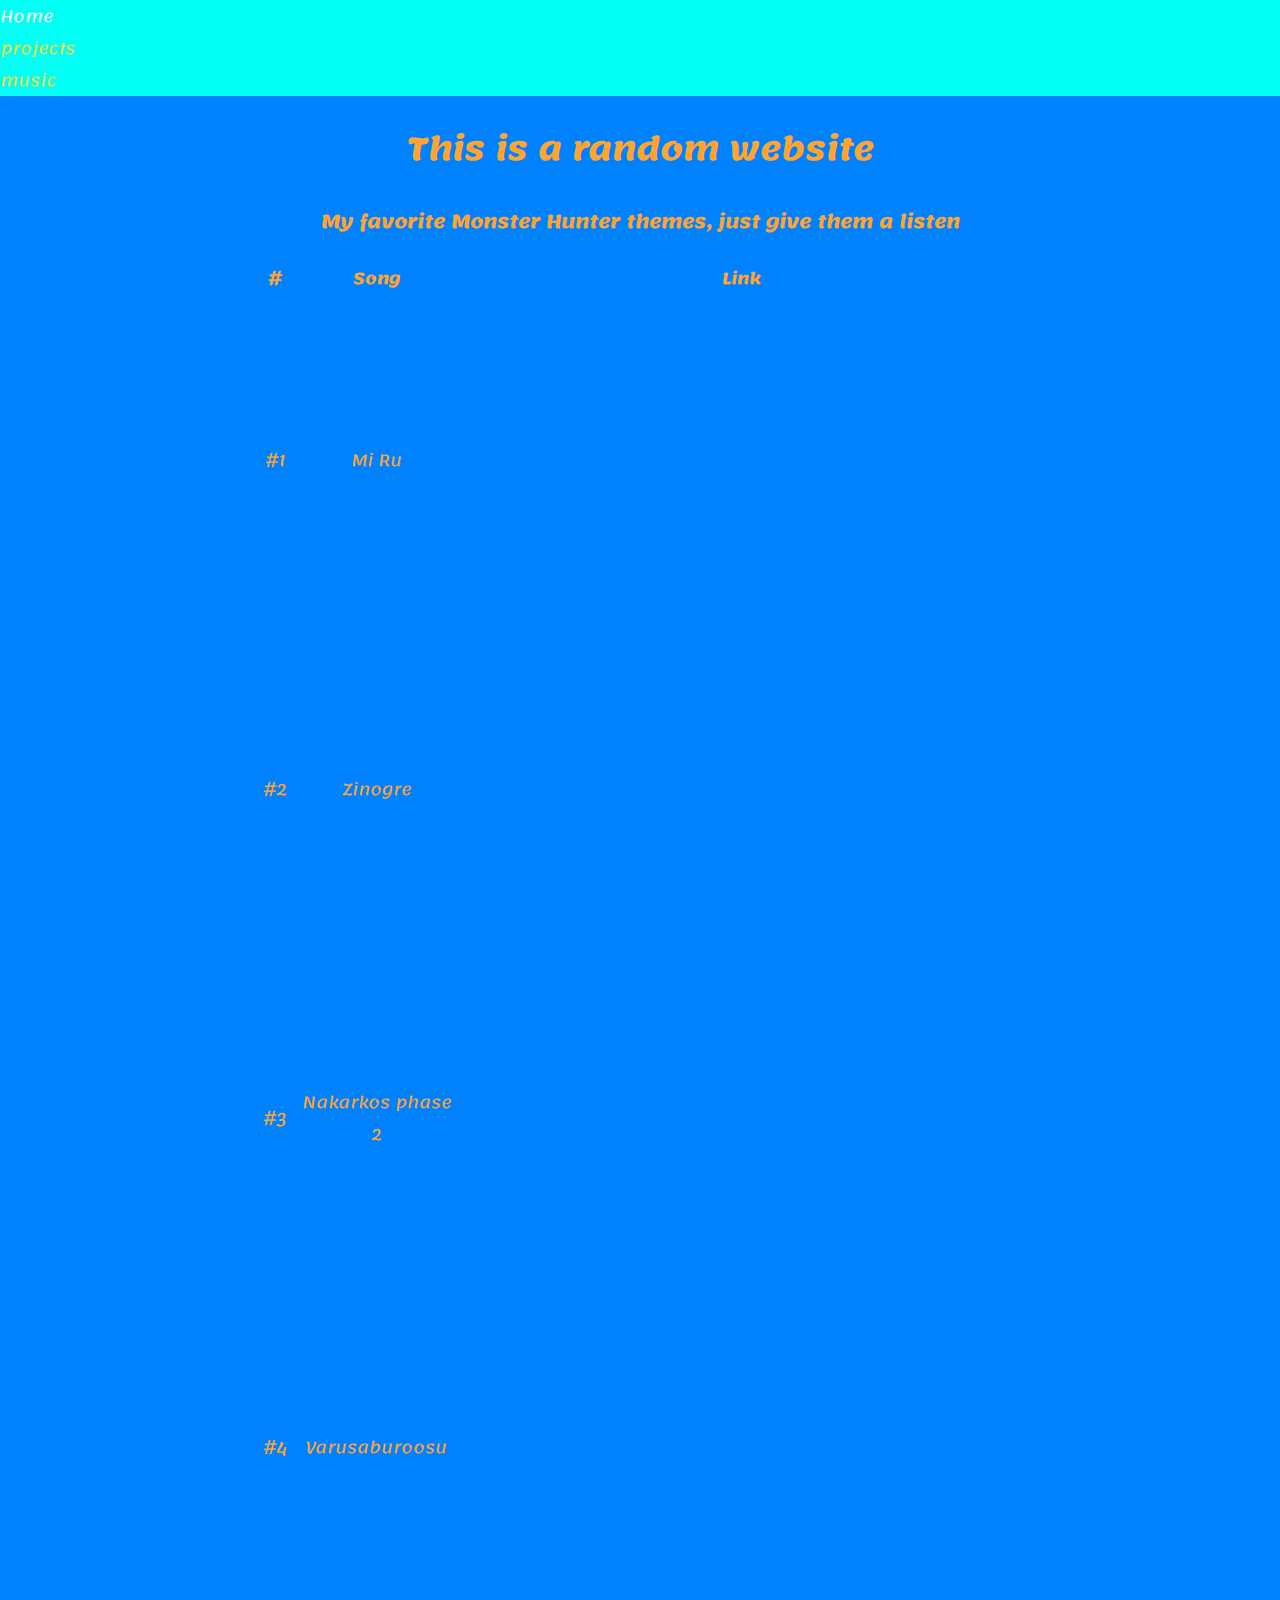
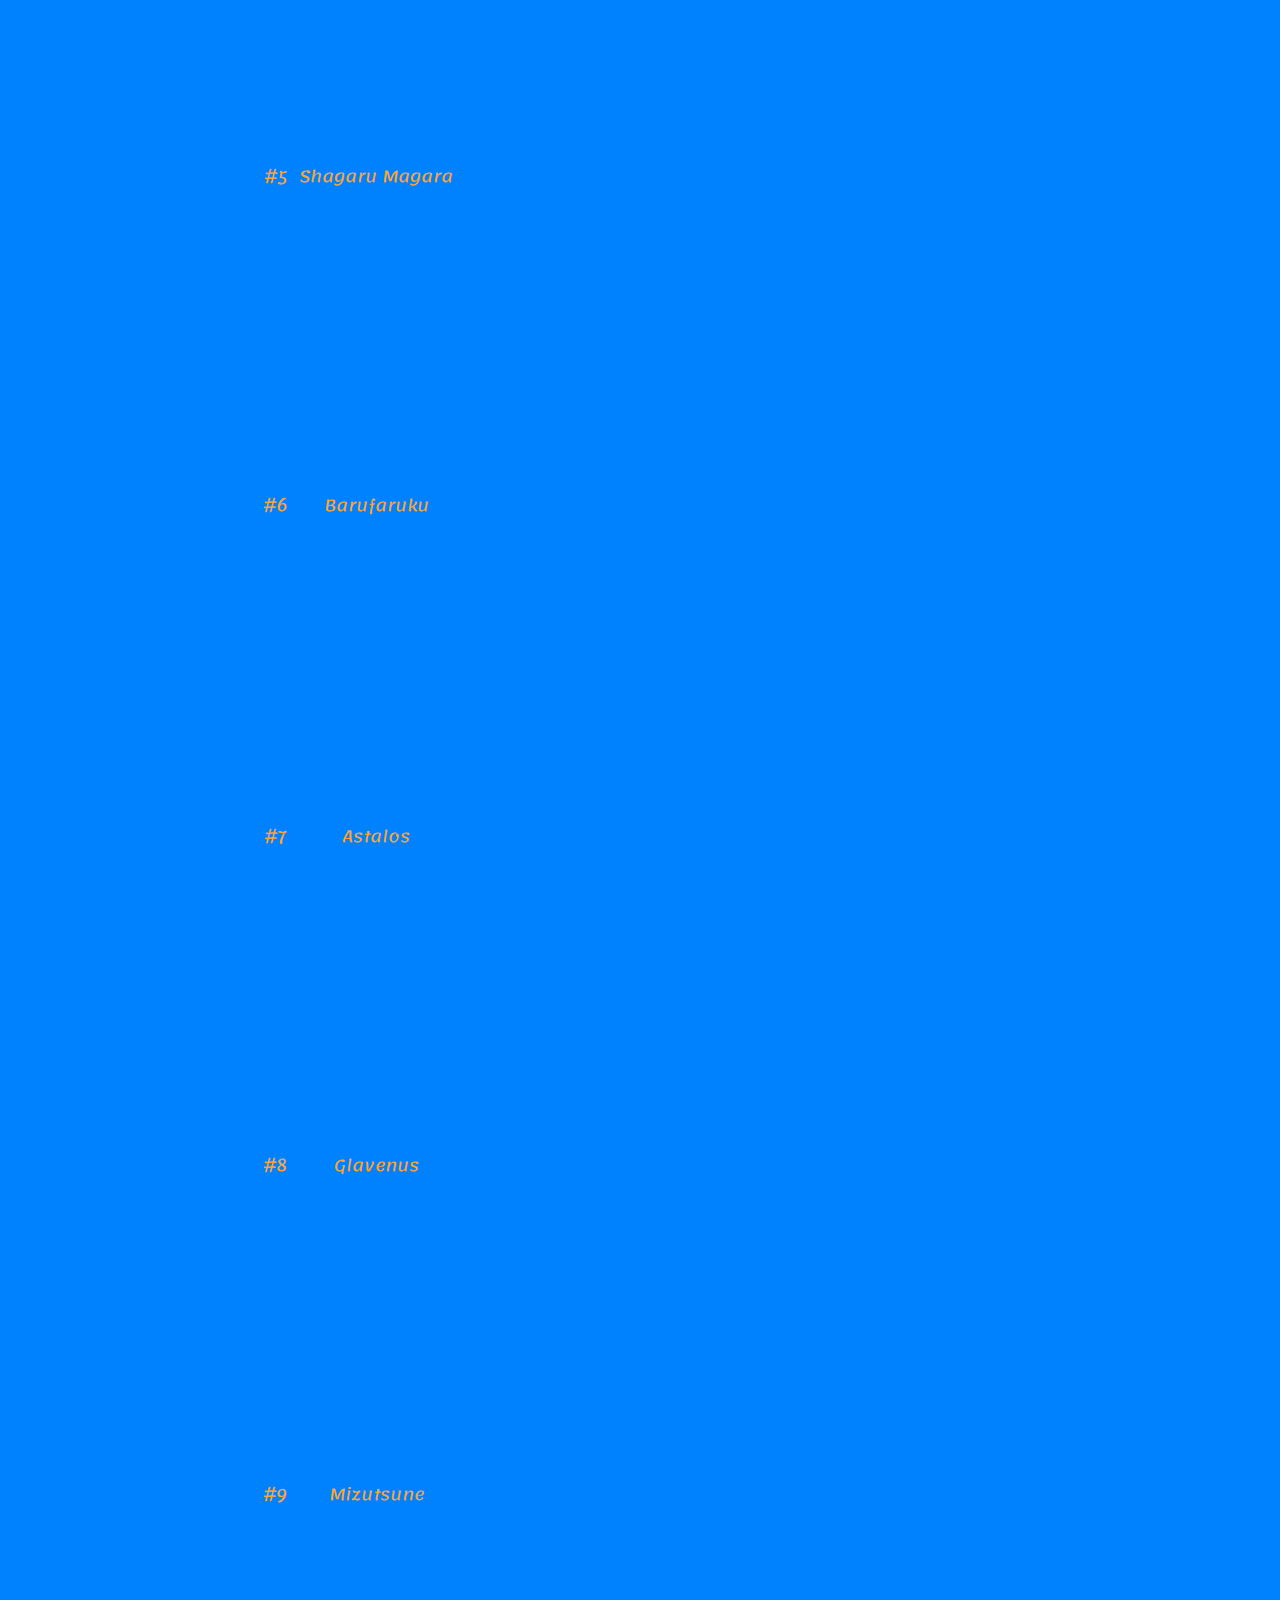
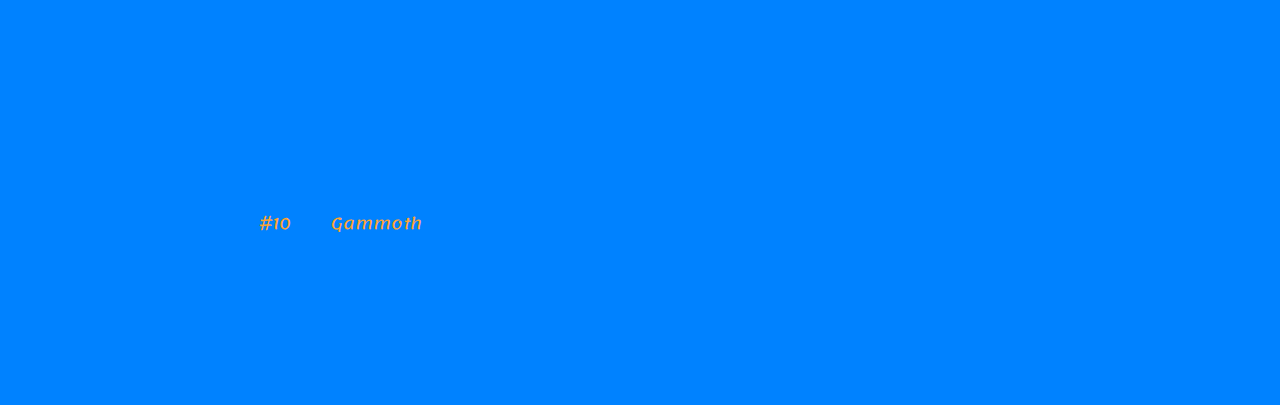
==== music.html @ 01d09d97 "my stuff" ====
<!DOCTYPE html>
<html>
<head>
  <title> This is a random website </title>
  <link href="css/style.css" rel="stylesheet">
  <link href="https://fonts.googleapis.com/css?family=Lemonada" rel="stylesheet">
  <link href="https://maxcdn.bootstrapcdn.com/font-awesome/4.7.0/css/font-awesome.min.css" rel="stylesheet" integrity="sha384-wvfXpqpZZVQGK6TAh5PVlGOfQNHSoD2xbE+QkPxCAFlNEevoEH3Sl0sibVcOQVnN" crossorigin="anonymous">
</head>

<body>
<ul class="nav">
  <li><a href="index.html">Home</a></li>
  <li><a href="project.html">projects</a></li>
  <li><a href="music.html">music</a></li>
</ul>
  <div class="container">


    <h1> This is a random website </h1>
    <h3> My favorite Monster Hunter themes, just give them a listen </h3>
    <table>
      <thead>
        <tr>
        <th>#</th>
        <th>Song</th>
        <th>Link</th>
      </tr>


      </thead>

      <tbody>
        <tr>
        <td>#1</td>
        <td>Mi Ru</td>
        <td><iframe width="560" height="315" src="https://www.youtube.com/embed/kvXeLh1a4KQ" frameborder="0" allowfullscreen></iframe></td>
      </tr>
      <tr>
        <td>#2</td>
        <td>Zinogre</td>
        <td><iframe width="560" height="315" src="https://www.youtube.com/embed/uV8laC3y4vc" frameborder="0" allowfullscreen></iframe></td>
      </tr>
      <tr>
        <td>#3</td>
        <td>Nakarkos phase 2</td>
        <td><iframe width="560" height="315" src="https://www.youtube.com/embed/pKDOqZm15oM" frameborder="0" allowfullscreen></iframe></td>
      </tr>
      </tbody>
      <tr>
        <td>#4</td>
        <td>Varusaburoosu</td>
        <td><iframe width="560" height="315" src="https://www.youtube.com/embed/e-nXonpnFHI" frameborder="0" allowfullscreen></iframe></td>
      </tr>
      <tr>
        <td>#5</td>
        <td>Shagaru Magara</td>
        <td><iframe width="560" height="315" src="https://www.youtube.com/embed/6oJEicmI_Fs" frameborder="0" allowfullscreen></iframe></td>
      </tr>
      <tr>
        <td>#6</td>
        <td>Barufaruku</td>
        <td><iframe width="560" height="315" src="https://www.youtube.com/embed/9PlbIoMQoUY" frameborder="0" allowfullscreen></iframe></td>
      </tr>
      <tr>
        <tr>
        <td>#7</td>
        <td>Astalos</td>
        <td><iframe width="560" height="315" src="https://www.youtube.com/embed/j6RSbo_n4HE" frameborder="0" allowfullscreen></iframe></td>
      </tr>

        <tr>
          <td>#8</td>
          <td>Glavenus</td>
          <td><iframe width="560" height="315" src="https://www.youtube.com/embed/rozZvW7zYAE" frameborder="0" allowfullscreen></iframe></td>
        </tr>
        <tr>
          <td>#9</td>
          <td>Mizutsune</td>
          <td><iframe width="560" height="315" src="https://www.youtube.com/embed/VyXeOpj3RWI" frameborder="0" allowfullscreen></iframe></td>
          </tr>
          <tr>
            <td>#10</td>
            <td>Gammoth</td>
            <td><iframe width="560" height="315" src="https://www.youtube.com/embed/ZXieRmIpUxY" frameborder="0" allowfullscreen></iframe></td>
          </tr>
    </table>
    <p></p>
    </div>
    <script></script>
  </body>
</html>
---- css/style.css ----
html, body{
  width: 100%;
margin: 0;
padding: 0;

background-color: #0082FF;
font-family: 'Lemonada', cursive;
color: #FFA432;
}
.nav{
  margin: 0;
  padding: 0;
  background-color: #01FFF5;
}
.container{
text-align: center;

}
.image{
  width: 25%;
  margin-top: 100px;
  border-radius:50%;
  height: 25%;
}
a{
  color: #E8DE47;
  text-decoration: none;
    -webkit-transition: all 0.5s;
}
a:hover{

  color: white;
}
table{

  width: 60%;
  margin:0px 20% 0px 20%;
margin-left: 20%;
margin-right:20%;
}
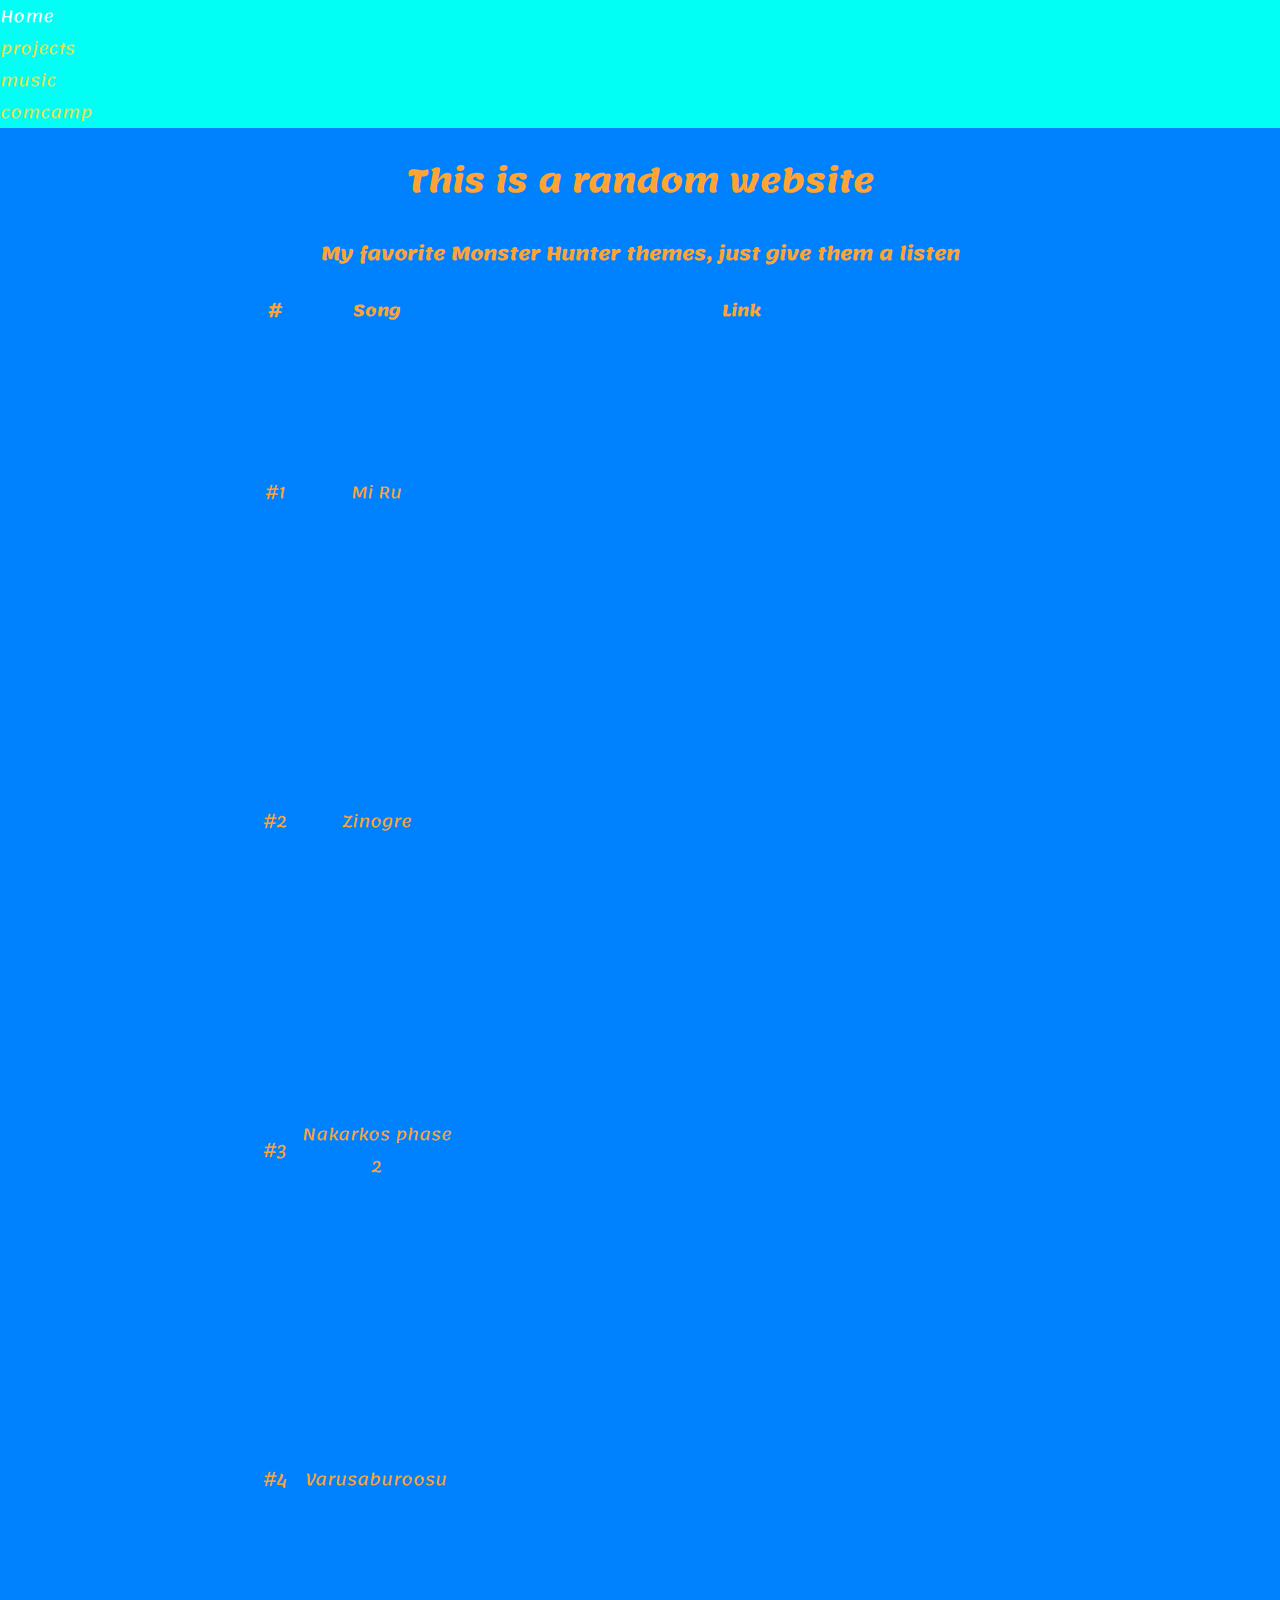
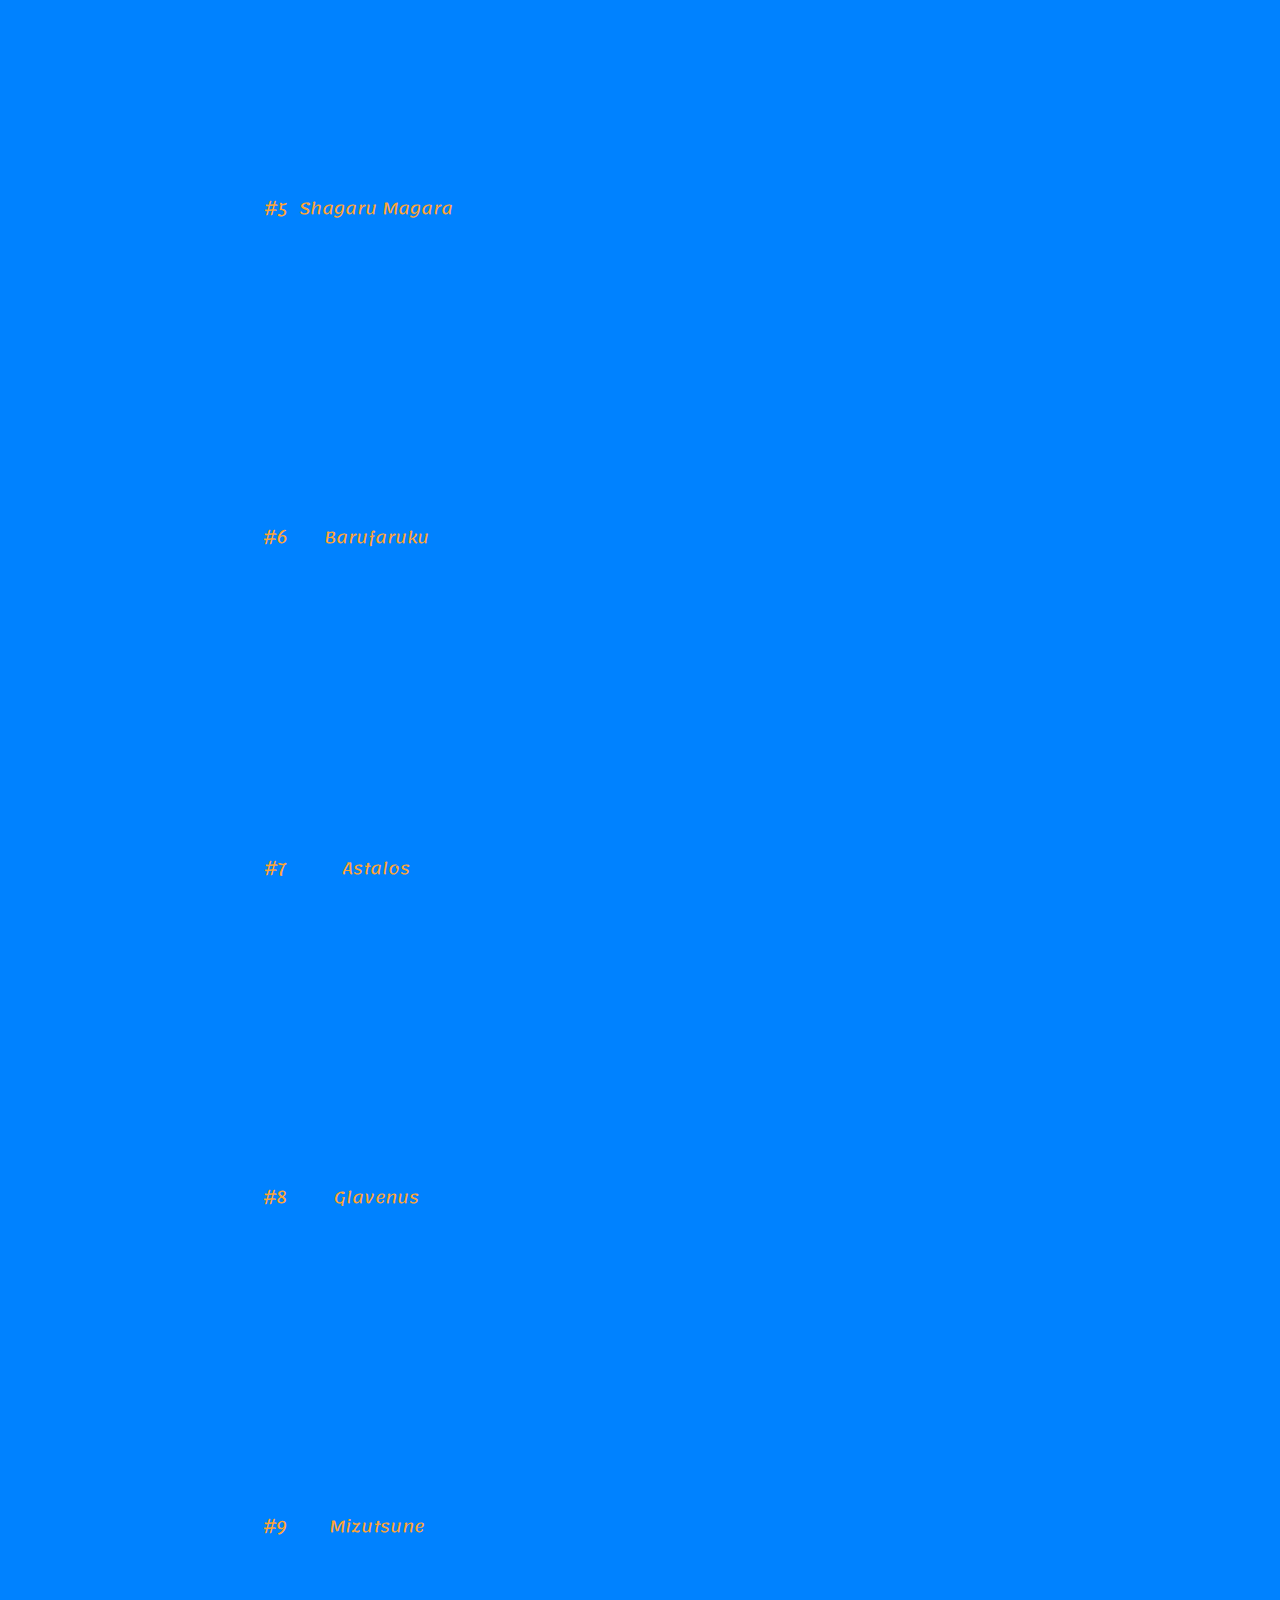
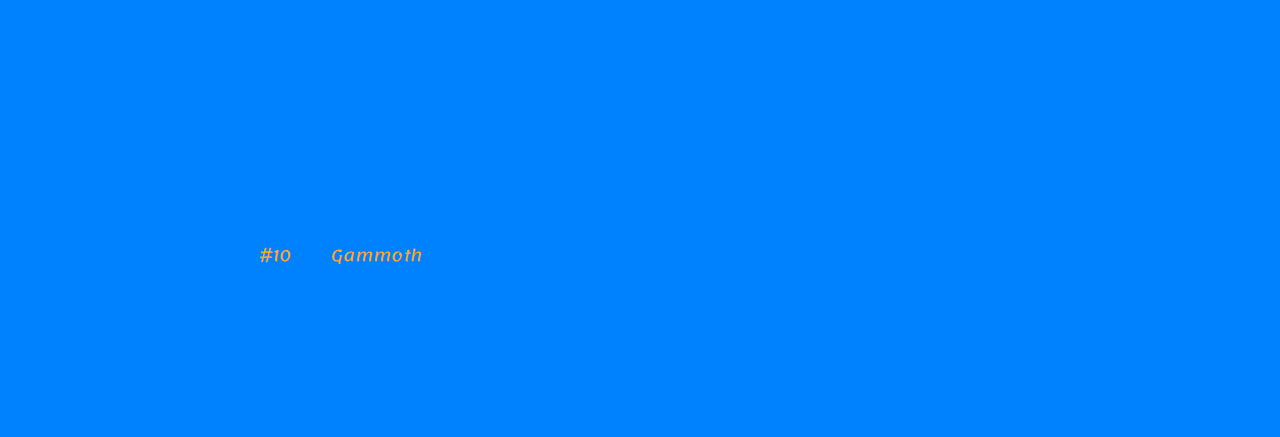
==== commit faded11b: "my stuff" ====
--- a/music.html
+++ b/music.html
@@ -12,6 +12,7 @@
   <li><a href="index.html">Home</a></li>
   <li><a href="project.html">projects</a></li>
   <li><a href="music.html">music</a></li>
+  <li><a herf="https://compcamps.com/campers/">comcamp</a></li>
 </ul>
   <div class="container">
 
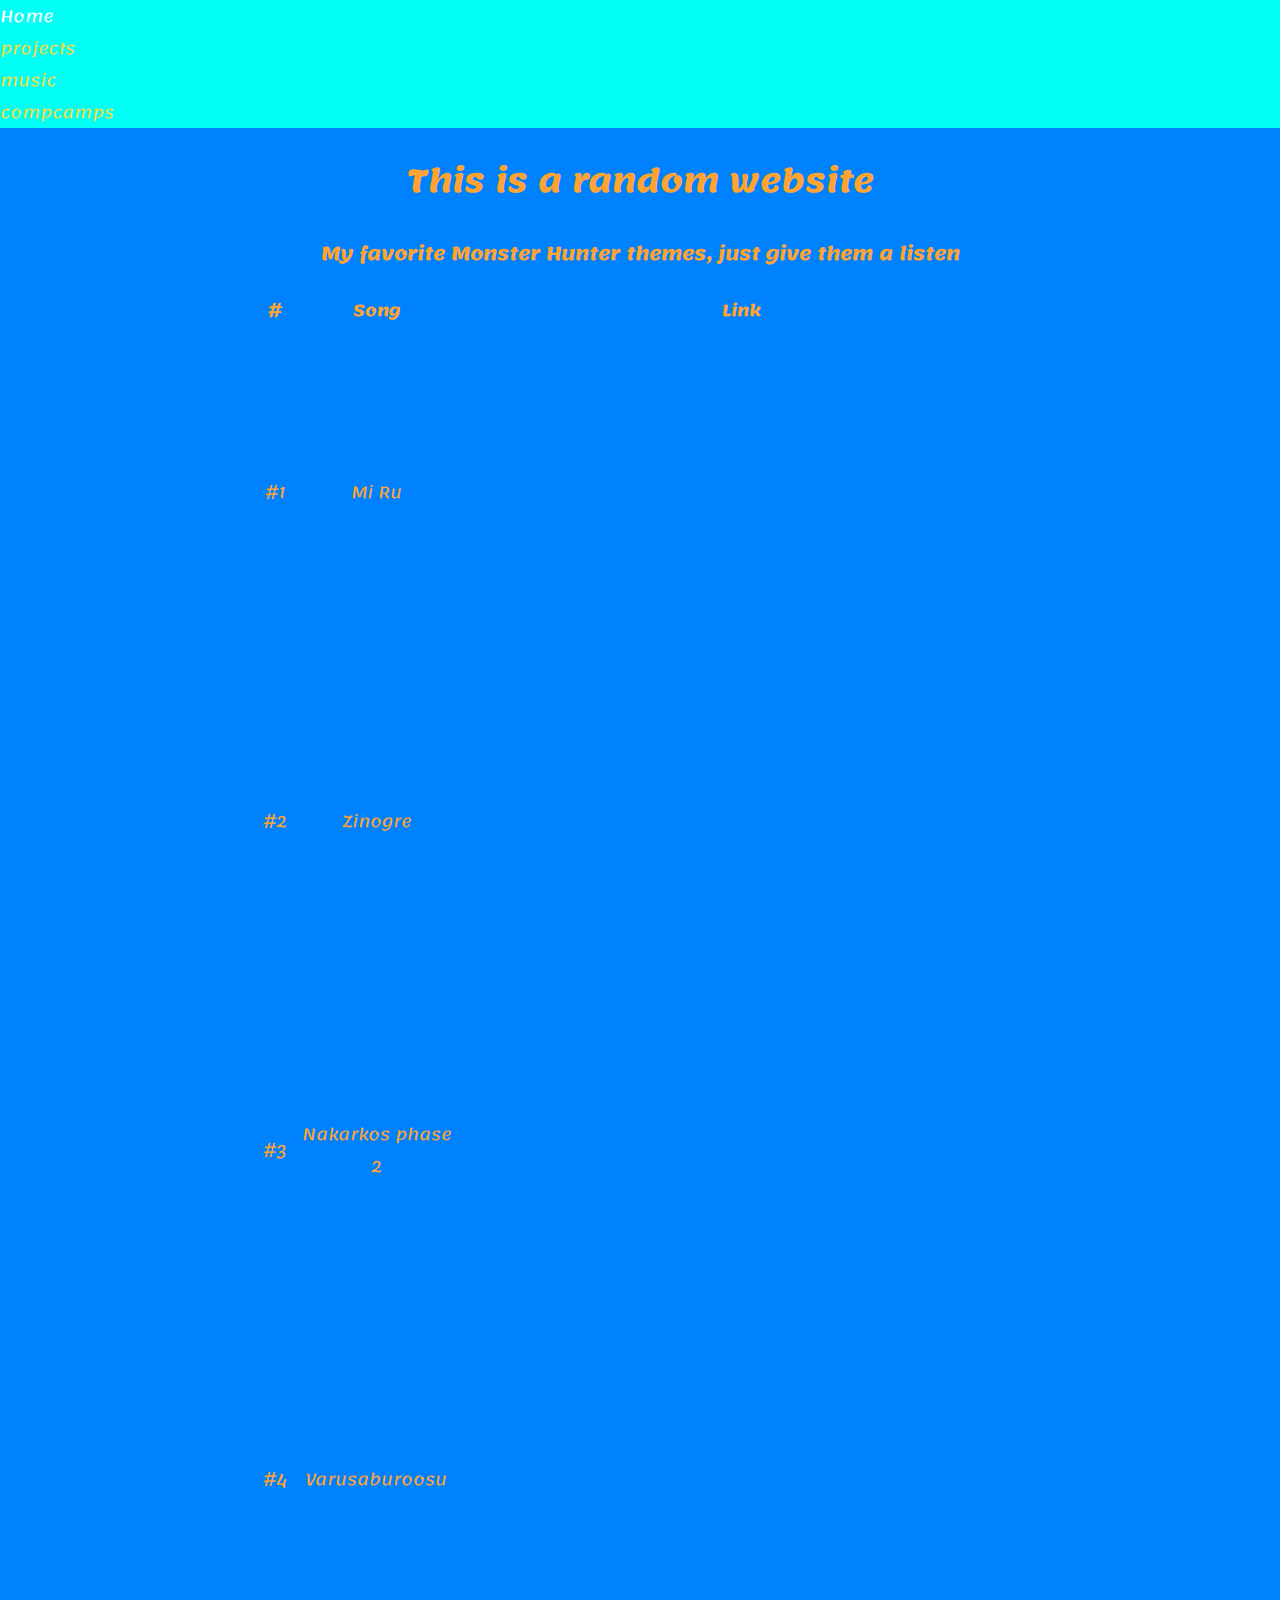
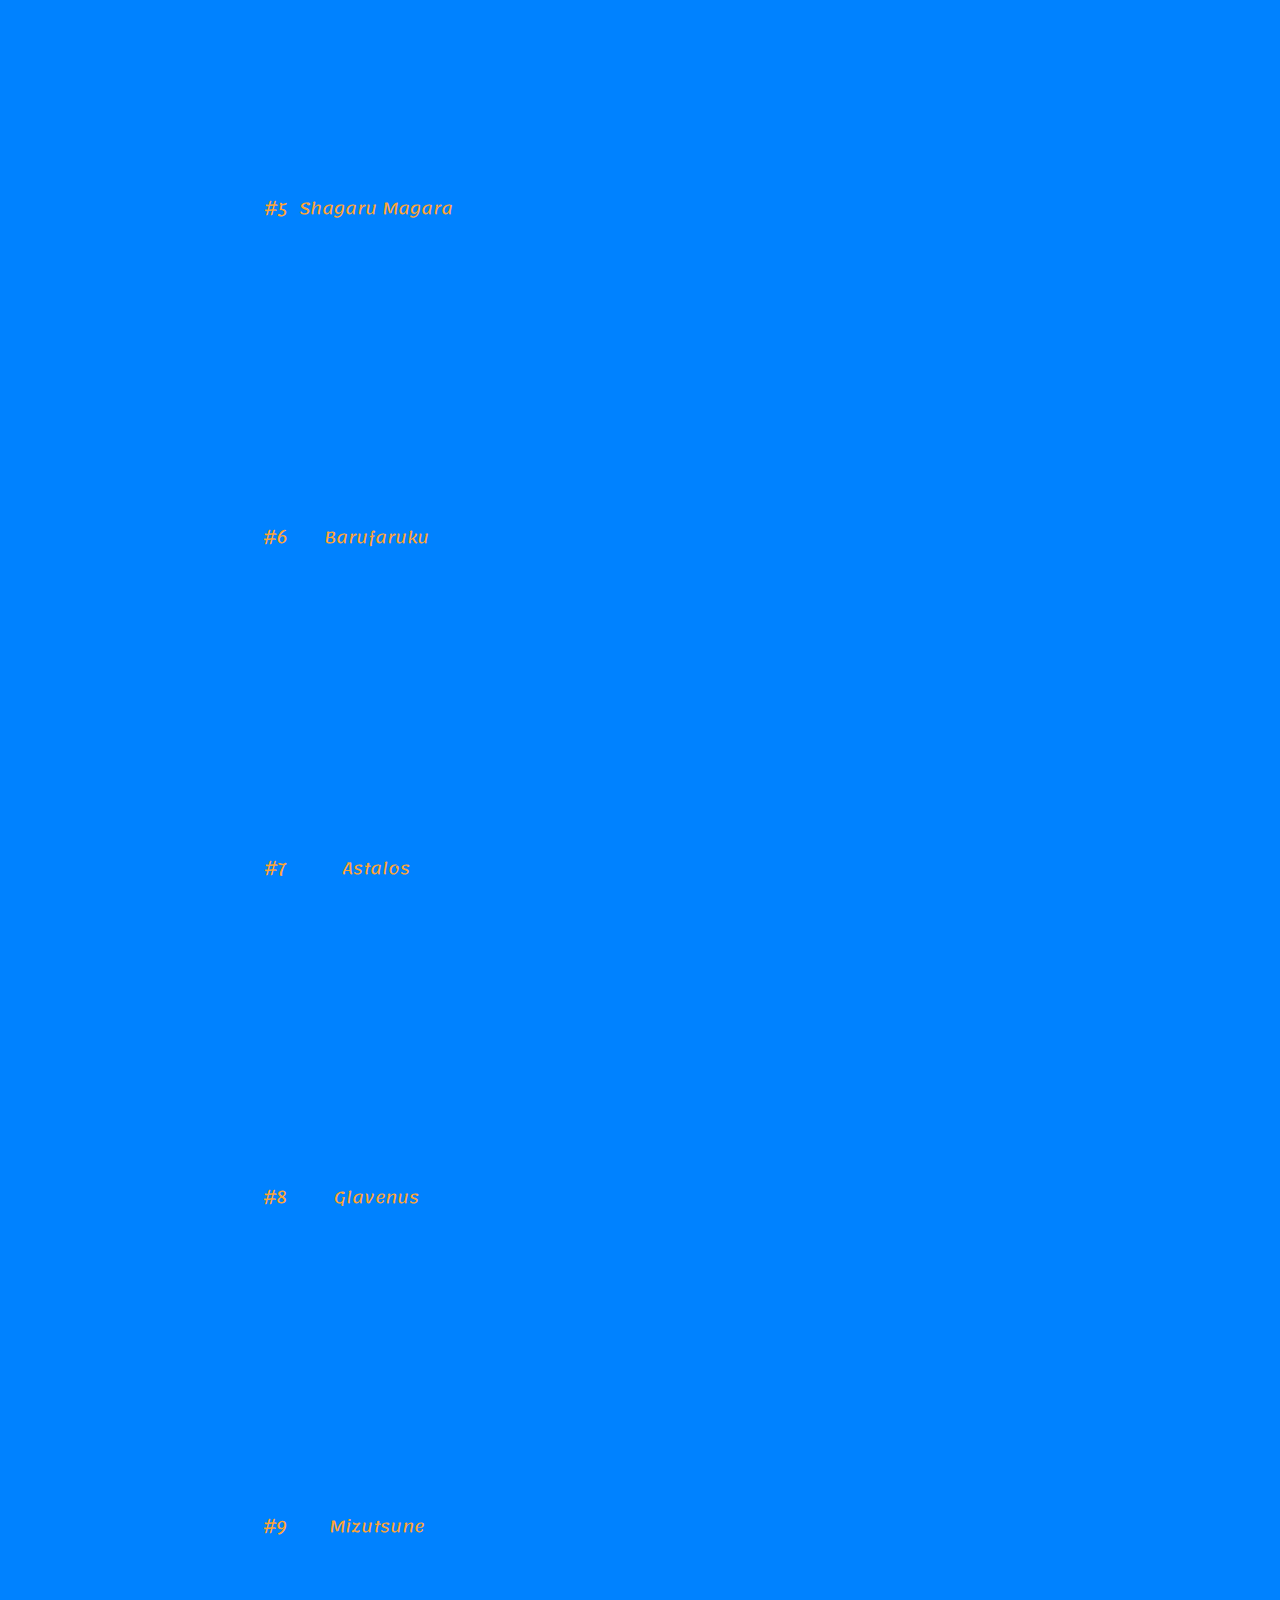
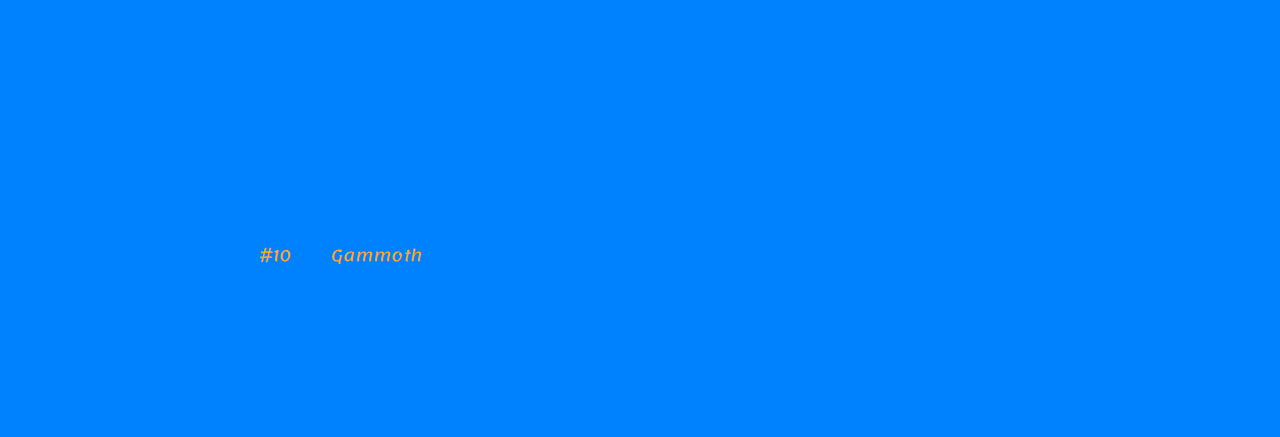
==== commit 8212bca7: "changes" ====
--- a/music.html
+++ b/music.html
@@ -12,7 +12,7 @@
   <li><a href="index.html">Home</a></li>
   <li><a href="project.html">projects</a></li>
   <li><a href="music.html">music</a></li>
-  <li><a herf="https://compcamps.com/campers/">comcamp</a></li>
+    <li><a href="http://compcamps.com">compcamps</a></li>
 </ul>
   <div class="container">
 
